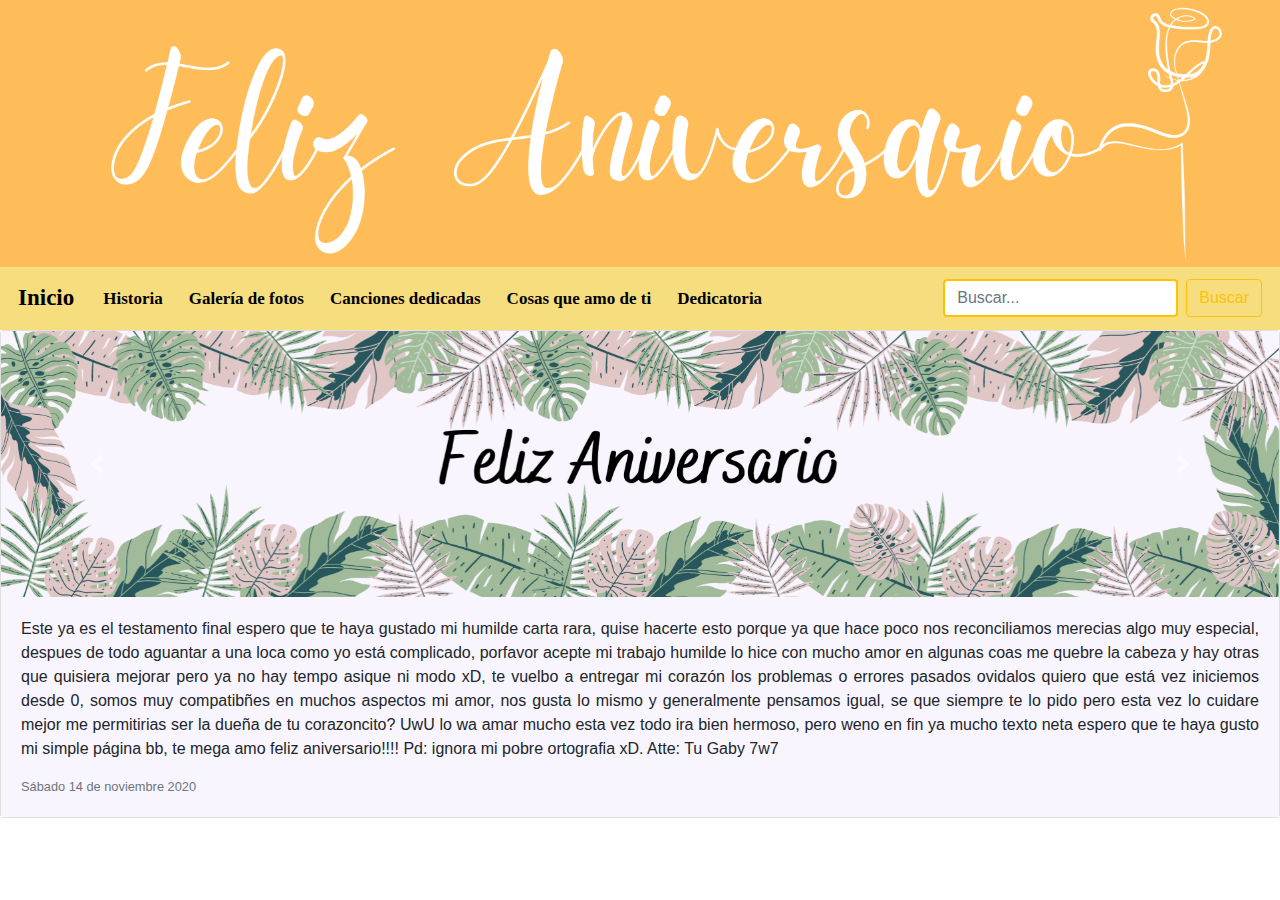
==== html/Carta.html @ d14314d8 "Add files via upload" ====
<html lang="en">
  <head>
    <!-- Required meta tags -->
    <meta charset="utf-8">
    <meta name="viewport" content="width=device-width, initial-scale=1, shrink-to-fit=no">
    <!-- Bootstrap CSS -->
    <link rel="stylesheet" href="https://stackpath.bootstrapcdn.com/bootstrap/4.5.2/css/bootstrap.min.css" integrity="sha384-JcKb8q3iqJ61gNV9KGb8thSsNjpSL0n8PARn9HuZOnIxN0hoP+VmmDGMN5t9UJ0Z" crossorigin="anonymous">
    <link rel="stylesheet" href="../css/estilo.css">
    <link rel="icon" type="icon/png" href="../resources/logo.png">

    <title>Regalo BB</title>
  </head>
  <body >
    <section class="container-fluid" id="contenedor0" >
      <div class="row">
        <div class="col-12">
          <div class="row">
            <div class="col-12 banner">
              <img src="../resources/banner.png" class="banner1">
            </div>
            <div class="col-12 menu" align="center">
              <nav class="navbar navbar-expand-lg">
                <a class="navbar-brand"  href="index2.html">Inicio</a>
                <button id="booto" class="navbar-toggler" type="button" data-toggle="collapse" data-target="#navbarSupportedContent" aria-controls="navbarSupportedContent" aria-expanded="false" aria-label="Toggle navigation"><span class="navbar-toggler-icon"></span></button>
                  <div class="collapse navbar-collapse" id="navbarSupportedContent">
                    <ul class="navbar-nav mr-auto">
                      <li class="nav-item active">
                        <a class="nav-link" data-toggle="tooltip" data-placement="top" data-html="true" title="<em>Historia de nosotros</em>" href="historia.html">Historia<span class="sr-only">(current)</span></a>
                      </li>
                      <li class="nav-item active">
                        <a class="nav-link" data-toggle="tooltip" data-placement="top" data-html="true" title="<em>Algunas fotos de nosotros</em>" href="Galeria.html">Galería de fotos<span class="sr-only">(current)</span></a>
                      </li>
                      <li class="nav-item active">
                        <a class="nav-link" data-toggle="tooltip" data-placement="top" data-html="true" title="<em>Canciones que me hacen pensar en ti</em>" href="../Canciones.html">Canciones dedicadas<span class="sr-only">(current)</span></a>
                      </li>
                      <li class="nav-item active">
                        <a class="nav-link" data-toggle="tooltip" data-placement="top" data-html="true" title="<em>Lo que amo de ti</em>" href="Cosas.html">Cosas que amo de ti<span class="sr-only">(current)</span></a>
                      </li>
                      <li class="nav-item active">
                        <a class="nav-link" data-toggle="tooltip" data-placement="top" data-html="true" title="<em>Carta final</em>" href="Carta.html">Dedicatoria<span class="sr-only">(current)</span></a>
                      </li>
                    </ul>
                    <form class="form-inline my-2 my-lg-0">
                      <input class="form-control mr-sm-2" type="search" placeholder="Buscar..." aria-label="Search" >
                      <button class="btn btn-outline-warning  my-3 my-sm-0" type="submit">Buscar</button>
                    </form>
                  </div>
              </nav>
            </div>
          </div>
        </div>
      </div>
      <div class="row">
        <div class="col-12 Carru">
          <div class="card mb-3">
             <div class="col-12 Carru">
          <div id="carouselExampleControls" class="carousel slide" data-interval="8000" data-ride="carousel">
            <div class="carousel-inner">
              <div class="carousel-item active">
                <img src="../resources/cart.png" class="d-block w-100" alt="...">
              </div>
              <div class="carousel-item">
                <img src="../resources/cart1.png" class="d-block w-100" alt="...">
              </div>
            </div>
            <a class="carousel-control-prev" href="#carouselExampleControls" role="button" data-slide="prev">
              <span class="carousel-control-prev-icon" aria-hidden="true"></span>
              <span class="sr-only">Previous</span>
            </a>
            <a class="carousel-control-next" href="#carouselExampleControls" role="button" data-slide="next">
              <span class="carousel-control-next-icon" aria-hidden="true"></span>
              <span class="sr-only">Next</span>
            </a>
          </div>
        </div>
            <div class="card-body" style="text-align: justify; background-color: #F8F5FE;">
              <p class="card-text">Este ya es el testamento final espero que te haya gustado mi humilde carta rara, quise hacerte esto porque ya que hace poco nos reconciliamos merecias algo muy especial, despues de todo aguantar a una loca como yo está complicado, porfavor acepte mi trabajo humilde lo hice con mucho amor en algunas coas me quebre la cabeza y hay otras que quisiera mejorar pero ya no hay tempo asique ni modo xD, te vuelbo a entregar mi corazón los problemas o errores pasados ovidalos quiero que está vez iniciemos desde 0, somos muy compatibñes en muchos aspectos mi amor, nos gusta lo mismo y generalmente pensamos igual, se que siempre te lo pido pero esta vez lo cuidare mejor me permitirias ser la dueña de tu corazoncito? UwU lo wa amar mucho esta vez todo ira bien hermoso, pero weno en fin ya mucho texto neta espero que te haya gusto mi simple página bb, te mega amo feliz aniversario!!!!

              Pd: ignora mi pobre ortografia xD.

              Atte: Tu Gaby 7w7</p>
              <p class="card-text"><small class="text-muted">Sábado 14 de noviembre 2020</small></p>
            </div>
          </div>
        </div>
      </div>
    </section> 
    <!-- jQuery first, then Popper.js, then Bootstrap JS -->
    <script src="https://code.jquery.com/jquery-3.5.1.slim.min.js" integrity="sha384-DfXdz2htPH0lsSSs5nCTpuj/zy4C+OGpamoFVy38MVBnE+IbbVYUew+OrCXaRkfj" crossorigin="anonymous"></script>
    <script src="https://cdn.jsdelivr.net/npm/popper.js@1.16.1/dist/umd/popper.min.js" integrity="sha384-9/reFTGAW83EW2RDu2S0VKaIzap3H66lZH81PoYlFhbGU+6BZp6G7niu735Sk7lN" crossorigin="anonymous"></script>
    <script src="https://stackpath.bootstrapcdn.com/bootstrap/4.5.2/js/bootstrap.min.js" integrity="sha384-B4gt1jrGC7Jh4AgTPSdUtOBvfO8shuf57BaghqFfPlYxofvL8/KUEfYiJOMMV+rV" crossorigin="anonymous"></script>
          <script>
                $(function () {
          $('[data-toggle="tooltip"]').tooltip()
        })
      </script>
  </body>
</html>
---- css/estilo.css ----
*{
	padding: 0px;
    margin: 0px;
}

body{
    height: 100vh;
}

p{
    text-align: justify;
}

.banner{
    padding: 0px;
}

.banner1{
    width: 100%;
    height: auto;
}

#cosas_c{
    margin-right: 0px;
    padding-right: 0px;
}

.menu{
    background-color:#F6DE7E;
    width: 100%;
    height: auto;
}

.menu nav{
    width: 100%;
    height: auto;
    margin: 3px auto;
    padding: 3px;
    /*diseño flex*/
    display: flex;
    flex-direction: row;
    flex-wrap: wrap;
    justify-content: space-between;
}

.menu nav .navbar-nav a{
    background: transparent;

    color: black;
    text-decoration: none;
    font-size: 17px;
    margin: 5px;
    font-family: Cambria;
    font-weight: bold;
}

.menu nav .navbar-brand{
    font-family: Cambria;
    color: black;
    font-weight: bold;
    font-size: 23px;
}

.menu nav a:hover{
    -webkit-animation: hover 1200ms linear 2 alternate;
    animation: hover 1200ms linear 2 alternate;
    color: white;
}

.menu nav #d1:hover{
    -webkit-animation: hover 1200ms linear 2 alternate;
    animation: hover 1200ms linear 2 alternate;
    color: #FFBD59;
}

.menu nav a:active {
    color: white; 
}

#booto{
    background-color: white;
}

.contenedorP{
    height: 100%;
    background-image: url(../resources/fondo.jpg); 
    background-size: 100% 105%;
}

.todo{
    height: 100vh;
    margin: 0px;
    background-color: transparent;

    display: flex;
    flex-direction: column;
    align-items: center;
    justify-content: center;
}

form{
    display: flex;
    flex-direction: column;
    align-items: center;
    justify-content: center;
}

.h1class{
    font-weight: lighter;
}

.form-control:focus{
    box-shadow: 0 0 0 0.2rem rgba(0, 123, 255, 0);
}

input:valid{
    border: 2.5px solid #ffc107;
}

.desaparecer{
    display: none;
}

.card1{
    height: 100vh;
    display: flex;
    flex-direction: column;
    align-items: center;
    justify-content: space-around;
}

.cardbody{
    display: flex;
    flex-direction: column;
    align-items: center;
    justify-content: space-evenly;
}

.Carru{
    padding: 0px;
    text-align: justify;
}


.cardSec{
    background-color: #F3F3F3;
    border: 0px;
    color: black;
    font-family: Cambria;
}

.cardSec .card{
    background-color: transparent;
    border: 0px;
}

.cardSec h1{
    color: black;
    font-family: Cambria;
    font-size: 38px;
    font-weight: bold;
}

.cardSec p{
    color: black;
    font-family: Cambria;
    text-align: justify;
    font-size: 20px;
}

.contenedorIma {
  position: relative;
  height: 360px;
  width: 360px;
  margin: auto;
  float: left;
}

.contenedorIma img {
  position: absolute;
  left: -30px;
  top: -15px;
  transition: opacity 0.5s ease-in-out;
}

.contenedorIma img.top:hover {
  opacity: 0;
}


.titulo{
    font-size: 50px;
    background: url("../resources/TextOrange.png") repeat-y;
    background-clip: text;
    -webkit-background-clip: text;
    -moz-background-clip: text;

    -moz-text-fill-color: transparent;
    -webkit-text-fill-color: transparent;

    animation: textA 62s linear infinite 0s;
    -webkit-animation: textA 62s linear infinite 0s;
    -moz-animation: textA 62s linear infinite 0s;
}

@keyframes textA {
    0% { background-position: 0% 50%; }
    100% { background-position: 100% 50%; }
}

@-webkit-keyframes textA {
    0% { background-position: 0% 50%; }
    100% { background-position: 100% 50%; }
}

@-moz-keyframes textA {
    0% { background-position: 0% 50%; }
    100% { background-position: 100% 50%; }
}

.textt{
    display: flex;
    flex-direction: row;
}

.textt1{
    display: flex;
    flex-direction: column;
    justify-content: space-around;
    align-items: center;
}

.card1 a{
    background-color: #CD84E5;
    border: #522D83 solid 2px;
    color: white;
}

.card1 a:hover{
    background-color: #7A63AA;
    border: #522D83 solid 2px;
    color: white;
}


.animacion{
    animation-duration: 2s;
    animation-name: slide;
  }
  
@keyframes slide{
    from {
      margin-top: -50%;
    }
  
    to {
      margin-top: 0%;
    }
}

/*Responsive bonito ;3*/
@media screen and (max-width: 575px){
    .contenedorP{
        background-size: 180% 100%;
    }
    .card1{
        background-size: 180% 100%;
    }
}

@media screen and (min-width: 576px) and (max-width: 767px){
    .contenedorP{
        background-size: 165% 100%;
    }
    .card1{
        background-size: 165% 100%;
    }
}

@media screen and (min-width: 768px) and (max-width: 991px){
    .contenedorP{
        background-size: 140% 100%;
    }
    .card1{
        background-size: 140% 100%;
    }
}

@media screen and (min-width: 992px) and (max-width: 1199px){
    .contenedorP{
        background-size: 120% 100%;
    }
    .card1{
        background-size: 120% 100%;
    }
}
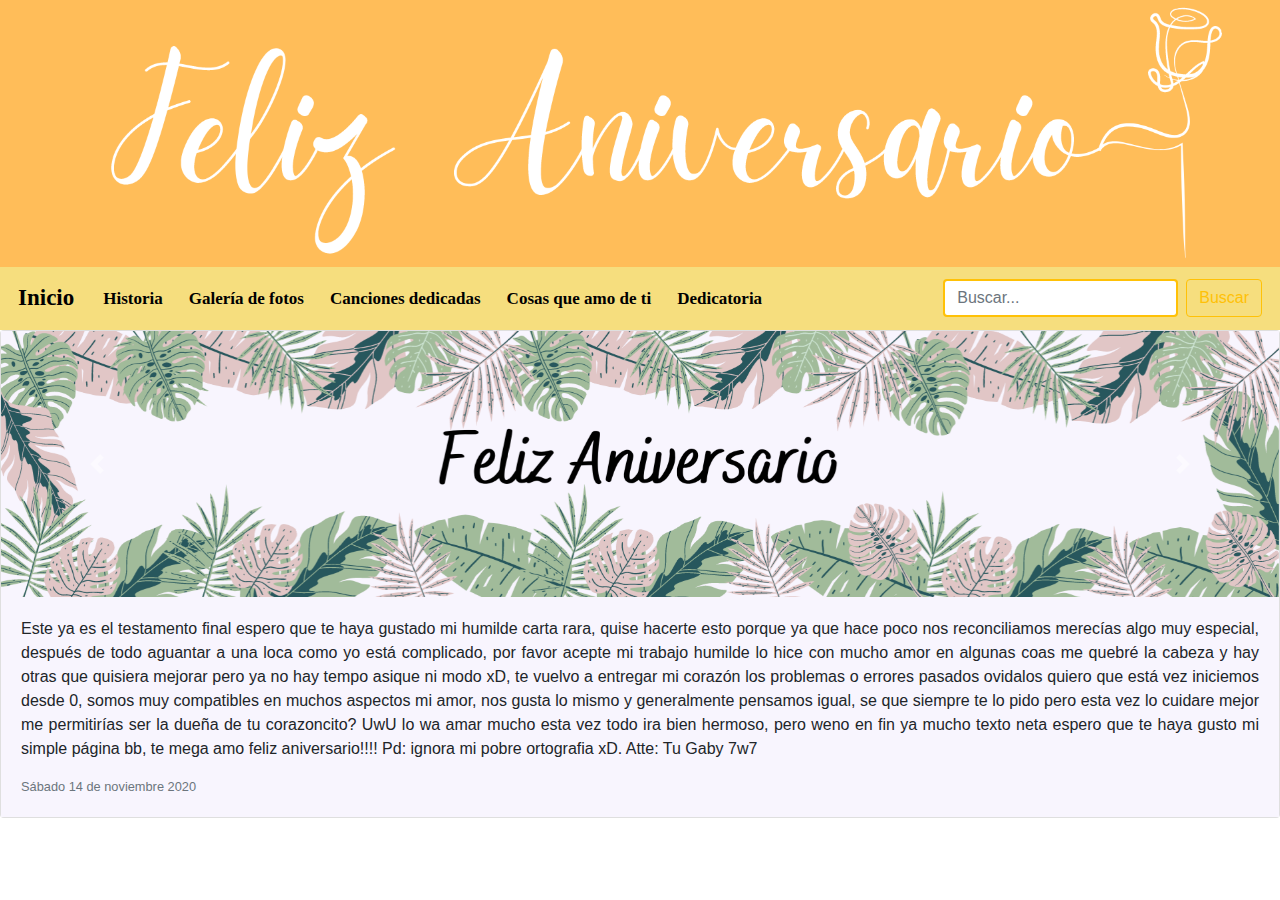
==== commit 22158864: "Add files via upload" ====
--- a/html/Carta.html
+++ b/html/Carta.html
@@ -74,7 +74,7 @@
           </div>
         </div>
             <div class="card-body" style="text-align: justify; background-color: #F8F5FE;">
-              <p class="card-text">Este ya es el testamento final espero que te haya gustado mi humilde carta rara, quise hacerte esto porque ya que hace poco nos reconciliamos merecias algo muy especial, despues de todo aguantar a una loca como yo está complicado, porfavor acepte mi trabajo humilde lo hice con mucho amor en algunas coas me quebre la cabeza y hay otras que quisiera mejorar pero ya no hay tempo asique ni modo xD, te vuelbo a entregar mi corazón los problemas o errores pasados ovidalos quiero que está vez iniciemos desde 0, somos muy compatibñes en muchos aspectos mi amor, nos gusta lo mismo y generalmente pensamos igual, se que siempre te lo pido pero esta vez lo cuidare mejor me permitirias ser la dueña de tu corazoncito? UwU lo wa amar mucho esta vez todo ira bien hermoso, pero weno en fin ya mucho texto neta espero que te haya gusto mi simple página bb, te mega amo feliz aniversario!!!!
+              <p class="card-text">Este ya es el testamento final espero que te haya gustado mi humilde carta rara, quise hacerte esto porque ya que hace poco nos reconciliamos merecías algo muy especial, después de todo aguantar a una loca como yo está complicado, por favor acepte mi trabajo humilde lo hice con mucho amor en algunas coas me quebré la cabeza y hay otras que quisiera mejorar pero ya no hay tempo asique ni modo xD, te vuelvo a entregar mi corazón los problemas o errores pasados ovidalos quiero que está vez iniciemos desde 0, somos muy compatibles en muchos aspectos mi amor, nos gusta lo mismo y generalmente pensamos igual, se que siempre te lo pido pero esta vez lo cuidare mejor me permitirías ser la dueña de tu corazoncito? UwU lo wa amar mucho esta vez todo ira bien hermoso, pero weno en fin ya mucho texto neta espero que te haya gusto mi simple página bb, te mega amo feliz aniversario!!!!
 
               Pd: ignora mi pobre ortografia xD.
 
--- a/css/estilo.css
+++ b/css/estilo.css
@@ -84,7 +84,7 @@
 .contenedorP{
     height: 100%;
     background-image: url(../resources/fondo.jpg); 
-    background-size: 100% 105%;
+    background-size: 100% ;
 }
 
 .todo{
@@ -261,8 +261,24 @@
 /*Responsive bonito ;3*/
 @media screen and (max-width: 575px){
     .contenedorP{
-        background-size: 180% 100%;
-    }
+        background-color: #ECEDE7;
+        background-image: none;
+    }
+
+    .titulo{
+    font-size: 50px;
+    background: url("../resources/TextOrange.png") repeat-y;
+    background-clip: text;
+    -webkit-background-clip: text;
+    -moz-background-clip: text;
+
+    -moz-text-fill-color: transparent;
+    -webkit-text-fill-color: transparent;
+
+    animation: textA 62s linear infinite 0s;
+    -webkit-animation: textA 62s linear infinite 0s;
+    -moz-animation: textA 62s linear infinite 0s;
+}
     .card1{
         background-size: 180% 100%;
     }
